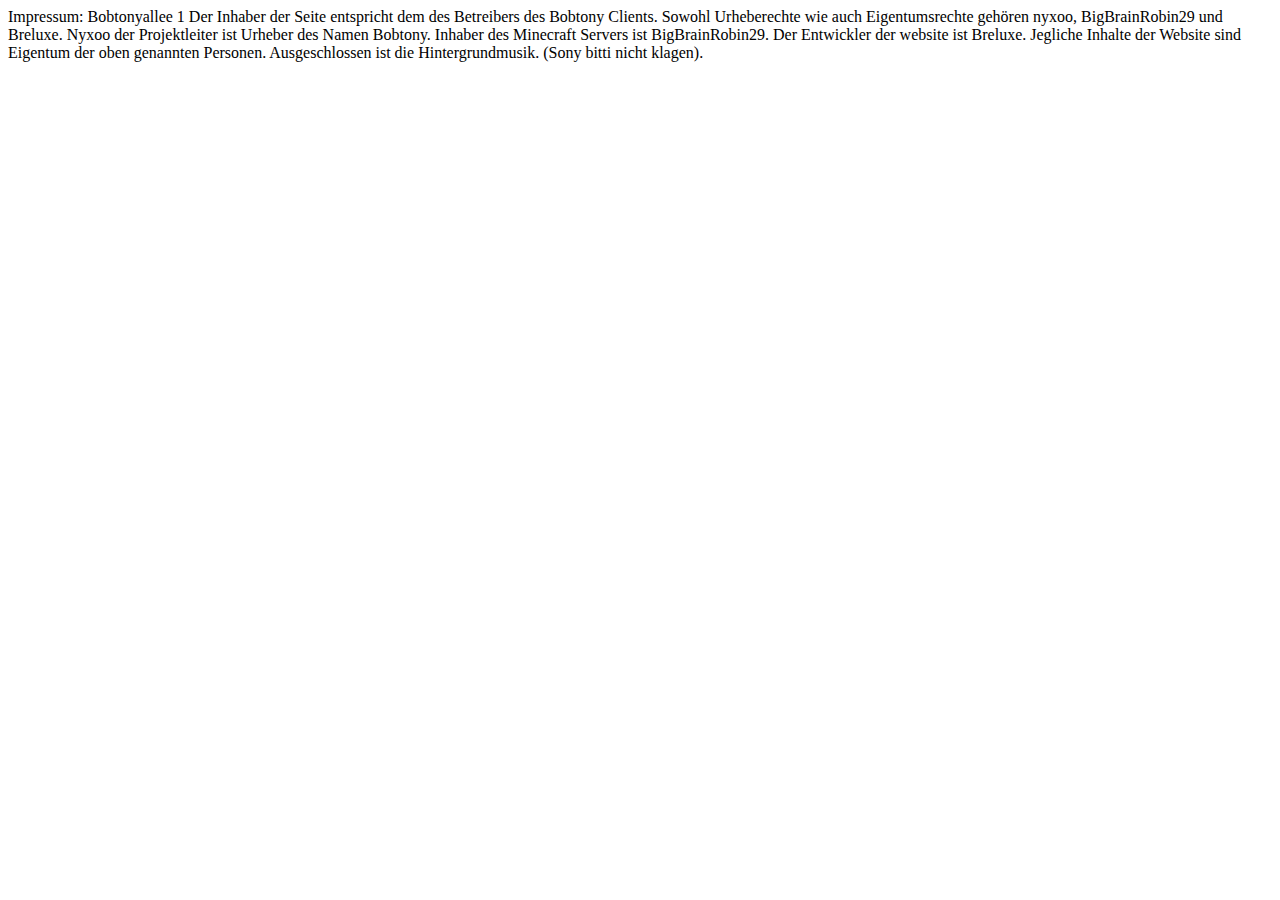
==== impressum.html @ fc0e5fff "Add files via upload" ====
<!DOCTYPE html>
<html lang="en">
<head>
    <meta charset="UTF-8">
    <meta name="viewport" content="width=device-width, initial-scale=1.0">
    <title>Impressum</title>
</head>
<body>
  Impressum:

  Bobtonyallee 1

  Der Inhaber der Seite entspricht dem des Betreibers des
  Bobtony Clients. Sowohl Urheberechte wie auch Eigentumsrechte gehören
  nyxoo, BigBrainRobin29 und Breluxe.

  Nyxoo der Projektleiter ist Urheber des Namen Bobtony. Inhaber des Minecraft
  Servers ist BigBrainRobin29. Der Entwickler der website ist Breluxe.
  Jegliche Inhalte der Website sind Eigentum der oben genannten Personen.
  Ausgeschlossen ist die Hintergrundmusik. (Sony bitti nicht klagen).
</body>
</html>
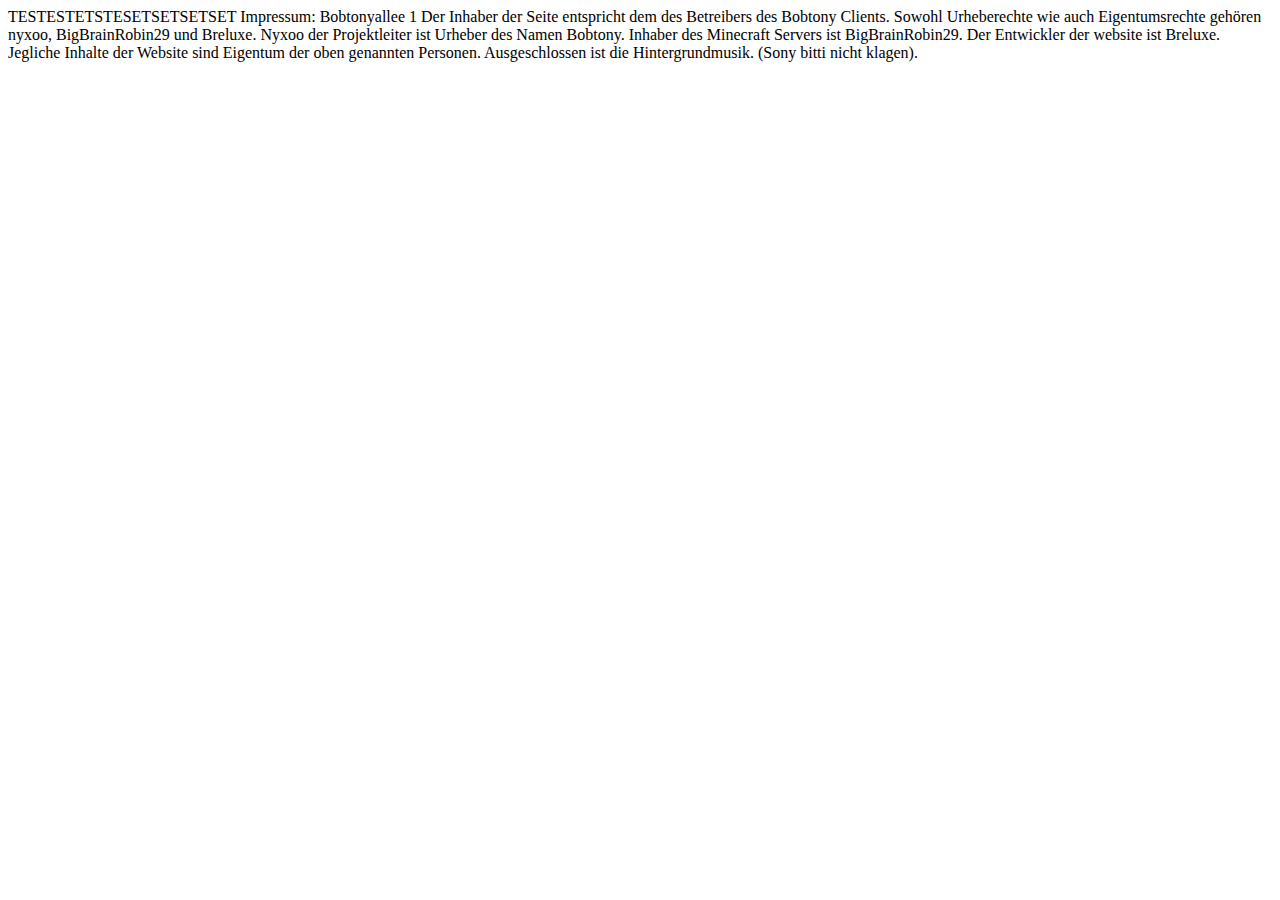
==== commit c253c711: "Update impressum.html" ====
--- a/impressum.html
+++ b/impressum.html
@@ -6,7 +6,9 @@
     <title>Impressum</title>
 </head>
 <body>
-  Impressum:
+  TESTESTETSTESETSETSETSET
+    
+    Impressum:
 
   Bobtonyallee 1
 
@@ -19,4 +21,4 @@
   Jegliche Inhalte der Website sind Eigentum der oben genannten Personen.
   Ausgeschlossen ist die Hintergrundmusik. (Sony bitti nicht klagen).
 </body>
-</html>+</html>
